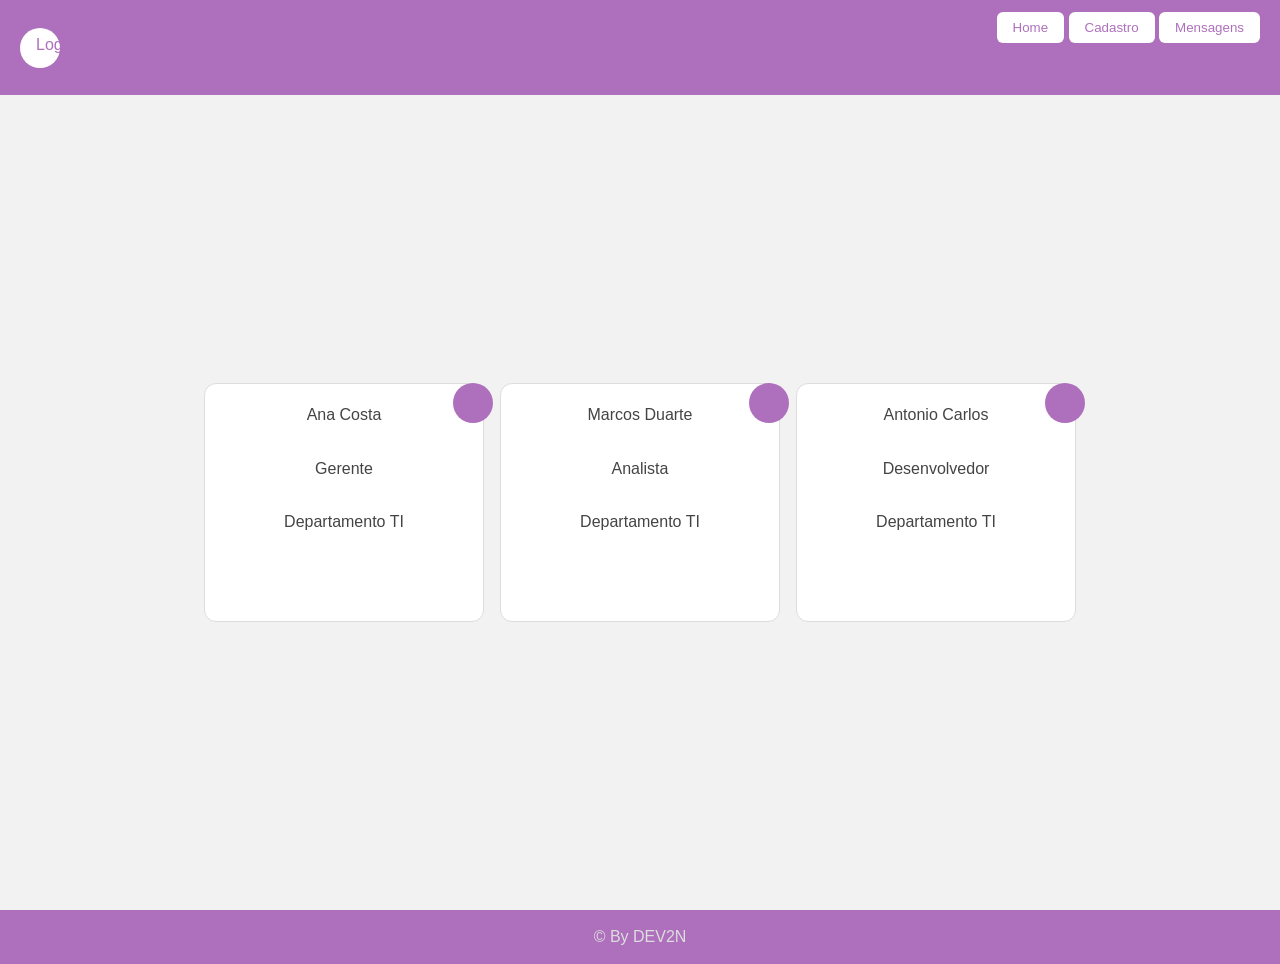
==== atividade.html @ 74aac454 "aula_position" ====
<!DOCTYPE html>
<html lang="pt-br">
<head>
    <meta charset="UTF-8">
    <meta name="viewport" content="width=device-width, initial-scale=1.0">
    <link rel="stylesheet" href="atividade.css">
    <title>Posicionamento</title>
</head>
<body>
    <header class="topo">
        <div class="nav-row">
            <p class="logo">Logo</p>
            <nav>
                <button class="home">Home</button>
                <button class="cadastro">Cadastro</button>
                <button class="mensagem">Mensagens</button>
                <div class="box relative"> </div>
            </nav>
        </div>
    </header>

    <main class="conteudo">
    

        <div class="cards">
            <div class="card">
                
                <p>Ana Costa</p>
                <p>Gerente</p>
                <p>Departamento TI</p>
                <div class="box relative"> </div>
                
            
            </div>
            <div class="card">
                
                <p>Marcos Duarte</p>
                <p>Analista</p>
                <p>Departamento TI</p>
                <div class="box relative"> </div>
    
            </div>
            <div class="card">
                
                <p> Antonio Carlos</p>
                <p>Desenvolvedor</p>
                <p>Departamento TI</p>
                <div class="box relative"> </div>

                </div>
        </div>
    </main>

    <footer class="rodape">
        <p>© By DEV2N</p>
    </footer>

   
</body>
</html>
---- atividade.css ----
* {
    box-sizing: border-box;
    margin: 0;
    padding: 0;
}

body {
    background-color: #f2f2f2;
    color: #111;
    font-family: Arial, sans-serif;
    display: flex;
    flex-direction: column;
    
}

nav button {
    background-color: white;
    color: hsl(288, 37%, 59%);
    border: none;
    padding: 8px 16px;
    border-radius: 6px;
    cursor: pointer;
}

.topo {
    background-color: hsl(288, 37%, 59%);
    padding: 12px 20px;
    color: #ddd;
}


.nav-row {
    display: flex;
    justify-content: space-between;
    align-items: center;
}

.logo {
    background-color: #fff;
    color: hsl(288, 37%, 59%);
    padding: 8px 16px;
    border-radius: 40px;
    width: 40px;
    height: 40px;
}

.conteudo {
    margin: 260px auto;
    padding: 28px 20px;
    text-align: center;
    display: flex;
    flex-direction: column;
    align-items: center;
    
}

.conteudo p {
    color: #444;
    max-width: 760px;
    margin: 0 auto 28px;
    line-height: 1.6;
}

.cards {
    display: flex;
    gap: 16px;
    flex-wrap: wrap;
    justify-content: center;
}

.card {
    background-color: #fff;
    border: 1px solid #ddd;
    border-radius: 12px;
    width: 280px;
    padding: 18px;
    text-align: center;
}


.card h3 {
    margin-bottom: 10px;
    font-size: 1.2rem;
}

.rodape {
    background-color: hsl(288, 37%, 59%);
    color: #ddd;
    padding: 18px 20px;
    text-align: center;
}

.box{
    background-color: hsl(288, 37%, 59%);
    border-radius: 50%;
    width: 40px;
    height: 40px;
    
}

.relative{
    position: relative;
    top: -180px;
    right: -230px;
}
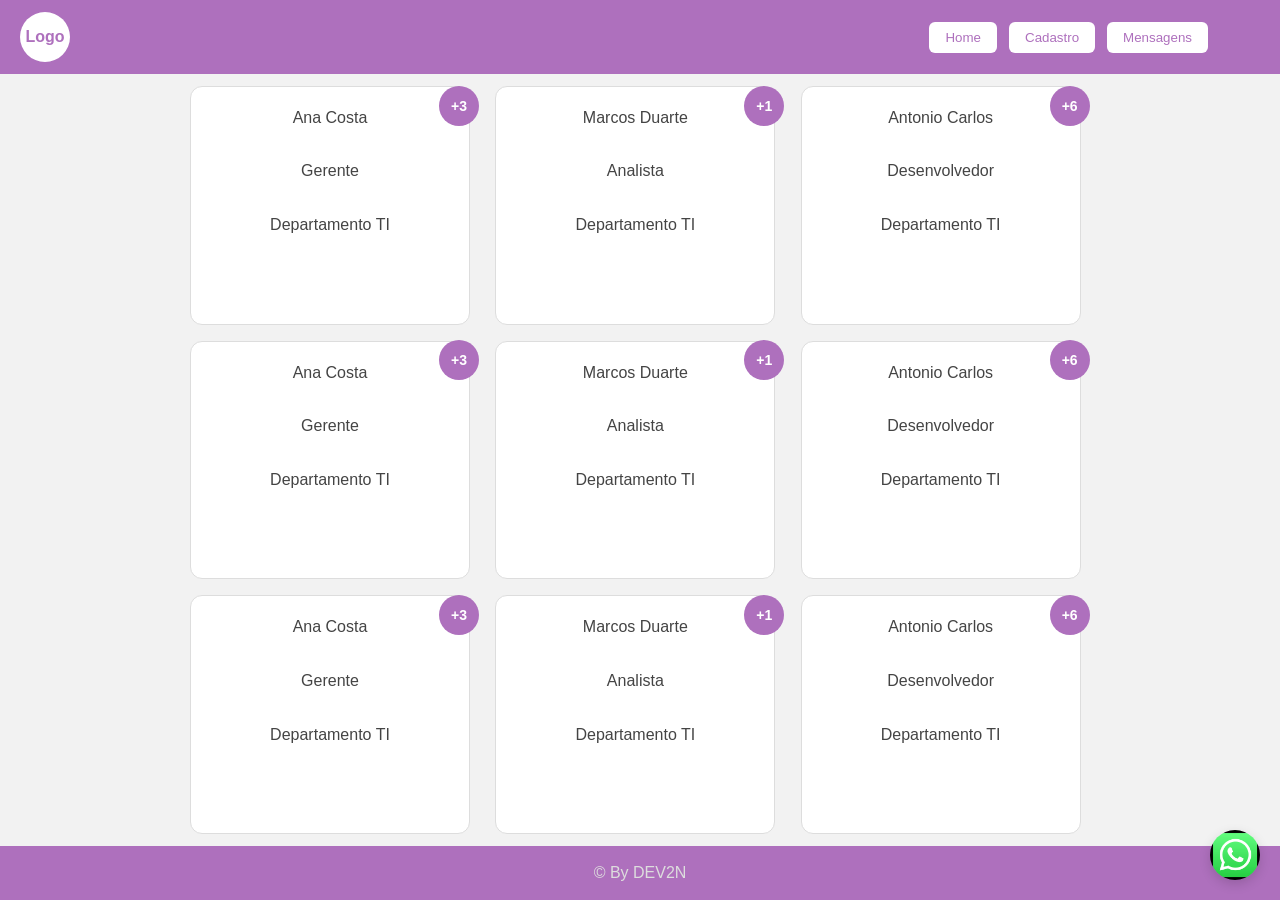
==== commit 3b28fccb: "final_aula" ====
--- a/atividade.html
+++ b/atividade.html
@@ -24,30 +24,59 @@
 
         <div class="cards">
             <div class="card">
-                
                 <p>Ana Costa</p>
                 <p>Gerente</p>
                 <p>Departamento TI</p>
-                <div class="box relative"> </div>
-                
-            
+                <div class="box relative">+3</div>
             </div>
             <div class="card">
-                
                 <p>Marcos Duarte</p>
                 <p>Analista</p>
                 <p>Departamento TI</p>
-                <div class="box relative"> </div>
-    
+                <div class="box relative">+1</div>
             </div>
             <div class="card">
-                
-                <p> Antonio Carlos</p>
+                <p>Antonio Carlos</p>
                 <p>Desenvolvedor</p>
                 <p>Departamento TI</p>
-                <div class="box relative"> </div>
-
-                </div>
+                <div class="box relative">+6</div>
+            </div>
+            <div class="card">
+                <p>Ana Costa</p>
+                <p>Gerente</p>
+                <p>Departamento TI</p>
+                <div class="box relative">+3</div>
+            </div>
+            <div class="card">
+                <p>Marcos Duarte</p>
+                <p>Analista</p>
+                <p>Departamento TI</p>
+                <div class="box relative">+1</div>
+            </div>
+            <div class="card">
+                <p>Antonio Carlos</p>
+                <p>Desenvolvedor</p>
+                <p>Departamento TI</p>
+                <div class="box relative">+6</div>
+            </div>
+            <div class="card">
+                <p>Ana Costa</p>
+                <p>Gerente</p>
+                <p>Departamento TI</p>
+                <div class="box relative">+3</div>
+            </div>
+            <div class="card">
+                <p>Marcos Duarte</p>
+                <p>Analista</p>
+                <p>Departamento TI</p>
+                <div class="box relative">+1</div>
+            </div>
+            <div class="card">
+                <p>Antonio Carlos</p>
+                <p>Desenvolvedor</p>
+                <p>Departamento TI</p>
+                <div class="box relative">+6</div>
+            </div>
         </div>
     </main>
 
@@ -55,6 +84,9 @@
         <p>© By DEV2N</p>
     </footer>
 
+    <a href="https://wa.me/?text=Olá!" target="_blank" class="whatsapp-button">
+        <img src="whats.jpg" alt="WhatsApp">
+    </a>
    
 </body>
 </html>
--- a/atividade.css
+++ b/atividade.css
@@ -10,7 +10,7 @@
     font-family: Arial, sans-serif;
     display: flex;
     flex-direction: column;
-    
+    height: 100vh;
 }
 
 nav button {
@@ -35,23 +35,35 @@
     align-items: center;
 }
 
+nav {
+    display: flex;
+    gap: 12px;
+    align-items: center;
+}
+
 .logo {
     background-color: #fff;
     color: hsl(288, 37%, 59%);
-    padding: 8px 16px;
-    border-radius: 40px;
-    width: 40px;
-    height: 40px;
+    padding: 0;
+    border-radius: 50%;
+    width: 50px;
+    height: 50px;
+    display: flex;
+    align-items: center;
+    justify-content: center;
+    font-weight: bold;
 }
 
 .conteudo {
-    margin: 260px auto;
+    flex: 1;
     padding: 28px 20px;
     text-align: center;
     display: flex;
     flex-direction: column;
     align-items: center;
-    
+    justify-content: center;
+    overflow-y: auto;
+    width: 100%;
 }
 
 .conteudo p {
@@ -62,10 +74,11 @@
 }
 
 .cards {
-    display: flex;
+    display: grid;
+    grid-template-columns: repeat(3, 1fr);
     gap: 16px;
-    flex-wrap: wrap;
-    justify-content: center;
+    width: 100%;
+    max-width: 900px;
 }
 
 .card {
@@ -95,11 +108,44 @@
     border-radius: 50%;
     width: 40px;
     height: 40px;
-    
+    display: flex;
+    align-items: center;
+    justify-content: center;
+    color: #fff;
+    font-weight: bold;
+    font-size: 14px;
 }
 
 .relative{
     position: relative;
     top: -180px;
     right: -230px;
+}
+
+.whatsapp-button {
+    position: fixed;
+    bottom: 20px;
+    right: 20px;
+    width: 50px;
+    height: 50px;
+    border-radius: 50%;
+    display: flex;
+    align-items: center;
+    justify-content: center;
+    text-decoration: none;
+    box-shadow: 0 4px 12px rgba(0, 0, 0, 0.15);
+    transition: all 0.3s ease;
+    z-index: 1000;
+}
+
+.whatsapp-button img {
+    width: 100%;
+    height: 100%;
+    border-radius: 50%;
+    object-fit: cover;
+}
+
+.whatsapp-button:hover {
+    transform: scale(1.1);
+    box-shadow: 0 6px 16px rgba(0, 0, 0, 0.25);
 }
